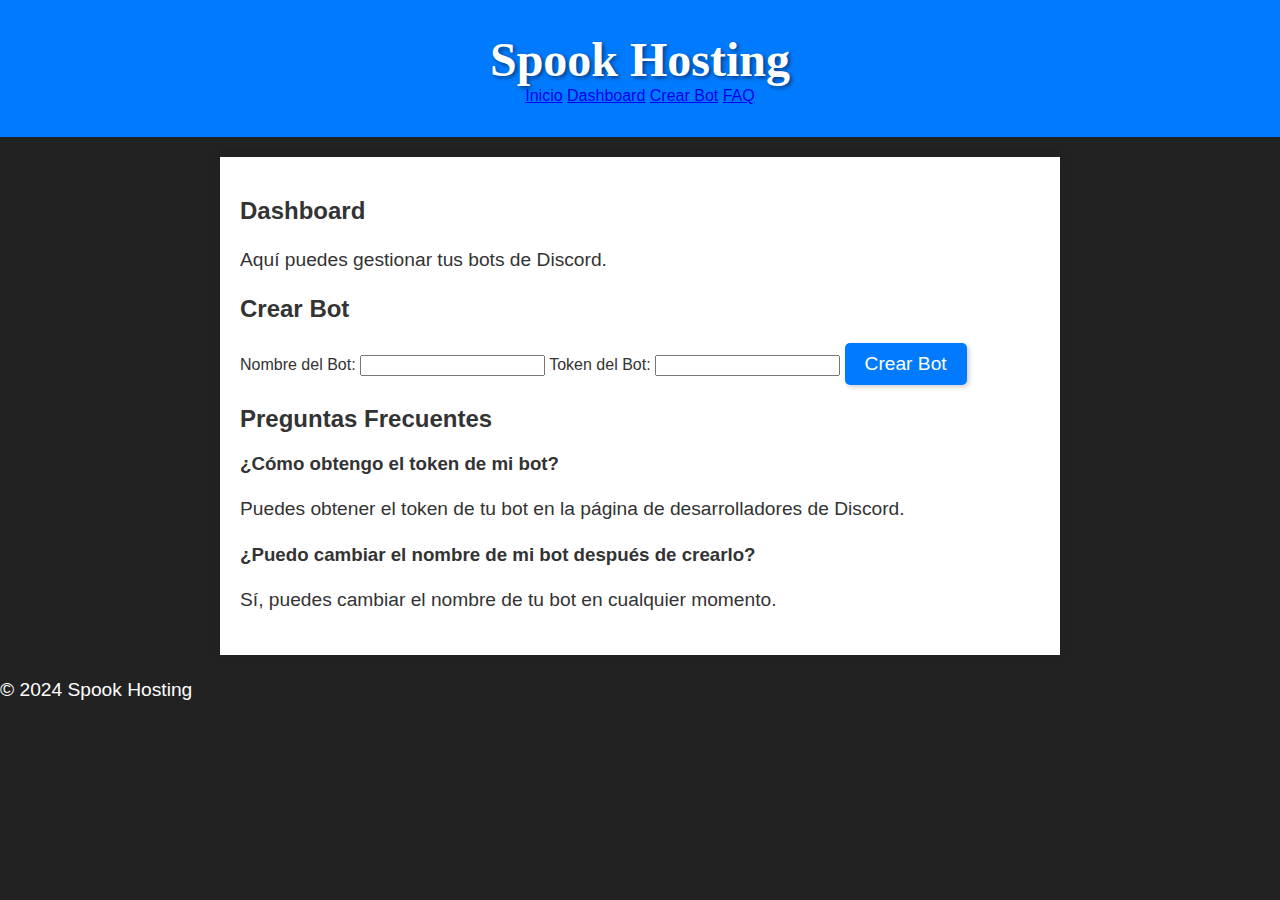
==== gestionar_hosting.html @ 0340c018 "Create gestionar_hosting.html" ====
<!DOCTYPE html>
<html lang="es">
<head>
    <meta charset="UTF-8">
    <meta name="viewport" content="width=device-width, initial-scale=1.0">
    <title>Gestionar Hosting - Spook Hosting</title>
    <link rel="stylesheet" href="styles.css">  </head>
<body>
    <header>
        <div class="container">
            <h1>Spook Hosting</h1>
            <nav>
                <a href="index.html">Inicio</a>
                <a href="#dashboard">Dashboard</a>
                <a href="#create-bot">Crear Bot</a>
                <a href="#faq">FAQ</a>
            </nav>
        </div>
    </header>

    <main>
        <section id="dashboard">
            <div class="container">
                <h2>Dashboard</h2>
                <p>Aquí puedes gestionar tus bots de Discord.</p>

                <div class="bot-list">
                    </div>
            </div>
        </section>

        <section id="create-bot">
            <div class="container">
                <h2>Crear Bot</h2>
                <form id="create-bot-form">
                    <label for="bot-name">Nombre del Bot:</label>
                    <input type="text" id="bot-name" name="bot-name" required>

                    <label for="bot-token">Token del Bot:</label>
                    <input type="text" id="bot-token" name="bot-token" required>

                    <button type="submit">Crear Bot</button>
                </form>
            </div>
        </section>

        <section id="faq">
            <div class="container">
                <h2>Preguntas Frecuentes</h2>
                <div class="faq-list">
                    <div class="faq-item">
                        <h3>¿Cómo obtengo el token de mi bot?</h3>
                        <p class="answer">Puedes obtener el token de tu bot en la página de desarrolladores de Discord.</p>
                    </div>
                    <div class="faq-item">
                        <h3>¿Puedo cambiar el nombre de mi bot después de crearlo?</h3>
                        <p class="answer">Sí, puedes cambiar el nombre de tu bot en cualquier momento.</p>
                    </div>
                </div>
            </div>
        </section>
    </main>

    <footer>
        <div class="container">
            <p>&copy; 2024 Spook Hosting</p>
        </div>
    </footer>

    <script src="script.js"></script>
</body>
</html>
---- styles.css ----
body {
    font-family: 'Arial', sans-serif;
    margin: 0;
    padding: 0;
    background-color: #222; 
    color: #fff; 
}

header {
    background-color: #007bff; 
    color: #fff;
    text-align: center;
    padding: 2em 0;
    overflow: hidden; 
}

h1 {
    font-size: 3em; 
    font-family: 'Pacifico', cursive; 
    margin: 0;
    padding: 0;
    animation: slideIn 2s ease forwards; 
    text-shadow: 2px 2px 4px rgba(0,0,0,0.5); 
}

@keyframes slideIn {
    from {
        transform: translateY(-100%);
        opacity: 0;
    }
    to {
        transform: translateY(0);
        opacity: 1;
    }
}

main {
    padding: 20px;
    max-width: 800px;
    margin: 20px auto;
    background-color: #fff;
    box-shadow: 0 0 10px rgba(0, 0, 0, 0.1);
    color: #333; 
}

p {
    font-size: 1.2em; 
    line-height: 1.6; 
}

ul {
    list-style: none; 
    padding: 0; 
}

li {
    font-size: 1.1em; 
    margin-bottom: 10px; 
    position: relative; 
    padding-left: 30px; 
}

li::before {
    content: "\2713"; 
    color: #333; 
    font-size: 1.5em; 
    position: absolute;
    left: 0;
    top: -5px;
}

button { 
    display: inline-block;
    background-color: #007bff;
    color: #fff;
    padding: 10px 20px;
    text-decoration: none;
    border-radius: 5px;
    transition: background-color 0.3s ease;
    box-shadow: 2px 2px 5px rgba(0,0,0,0.2);
    border: none;
    font-size: 1.2em;
    cursor: pointer;
}

button:hover {
    background-color: #555; 
    transform: translateY(-2px); 
}
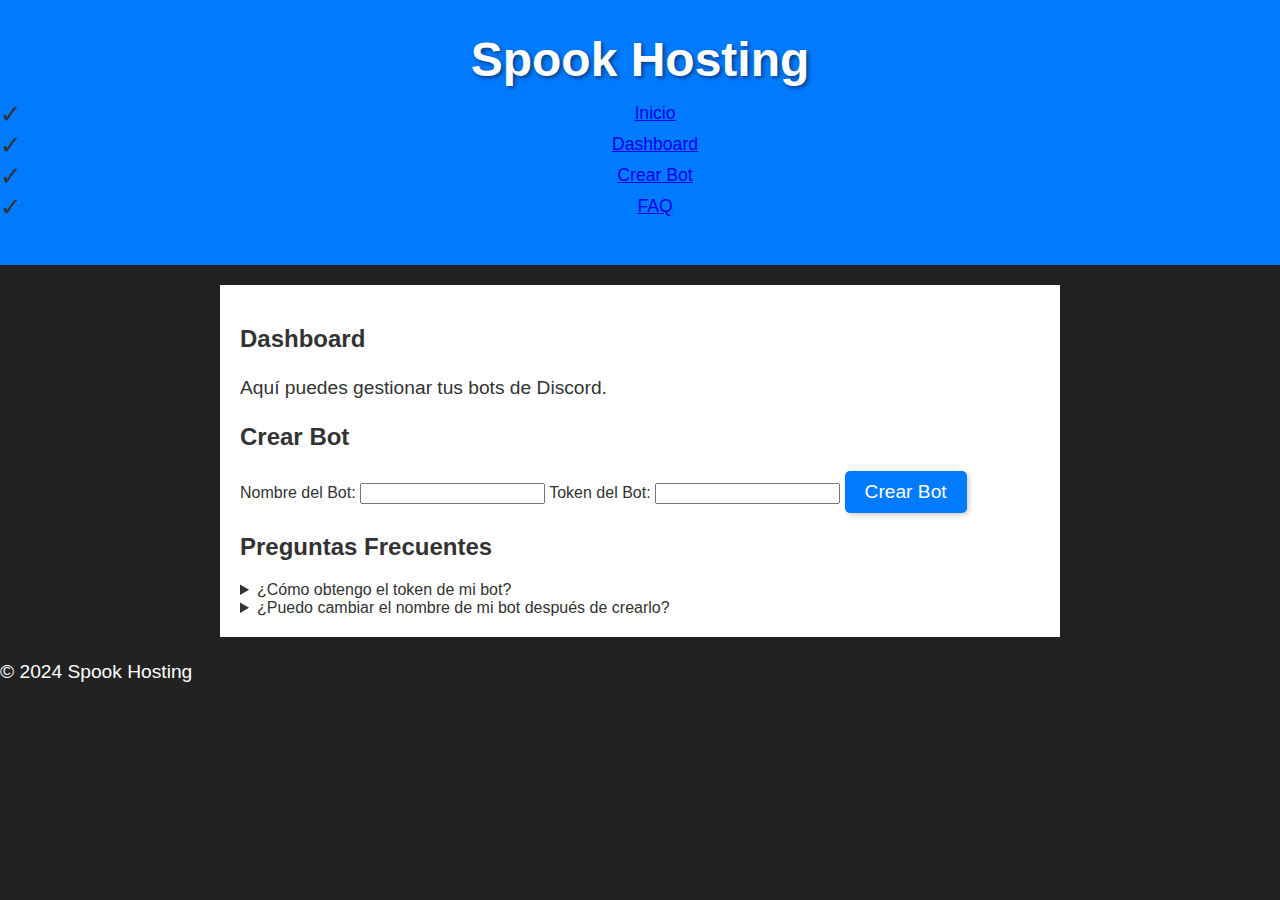
==== commit 1b89325c: "Update gestionar_hosting.html" ====
--- a/gestionar_hosting.html
+++ b/gestionar_hosting.html
@@ -4,16 +4,19 @@
     <meta charset="UTF-8">
     <meta name="viewport" content="width=device-width, initial-scale=1.0">
     <title>Gestionar Hosting - Spook Hosting</title>
-    <link rel="stylesheet" href="styles.css">  </head>
+    <link rel="stylesheet" href="styles.css">
+</head>
 <body>
     <header>
         <div class="container">
             <h1>Spook Hosting</h1>
             <nav>
-                <a href="index.html">Inicio</a>
-                <a href="#dashboard">Dashboard</a>
-                <a href="#create-bot">Crear Bot</a>
-                <a href="#faq">FAQ</a>
+                <ul>
+                    <li><a href="index.html">Inicio</a></li>
+                    <li><a href="#dashboard">Dashboard</a></li>
+                    <li><a href="#create-bot">Crear Bot</a></li>
+                    <li><a href="#faq">FAQ</a></li>
+                </ul>
             </nav>
         </div>
     </header>
@@ -23,16 +26,14 @@
             <div class="container">
                 <h2>Dashboard</h2>
                 <p>Aquí puedes gestionar tus bots de Discord.</p>
-
-                <div class="bot-list">
-                    </div>
+                <div class="bot-list"></div>
             </div>
         </section>
 
         <section id="create-bot">
             <div class="container">
                 <h2>Crear Bot</h2>
-                <form id="create-bot-form">
+                <form id="create-bot-form" aria-labelledby="create-bot">
                     <label for="bot-name">Nombre del Bot:</label>
                     <input type="text" id="bot-name" name="bot-name" required>
 
@@ -48,14 +49,14 @@
             <div class="container">
                 <h2>Preguntas Frecuentes</h2>
                 <div class="faq-list">
-                    <div class="faq-item">
-                        <h3>¿Cómo obtengo el token de mi bot?</h3>
+                    <details class="faq-item">
+                        <summary>¿Cómo obtengo el token de mi bot?</summary>
                         <p class="answer">Puedes obtener el token de tu bot en la página de desarrolladores de Discord.</p>
-                    </div>
-                    <div class="faq-item">
-                        <h3>¿Puedo cambiar el nombre de mi bot después de crearlo?</h3>
+                    </details>
+                    <details class="faq-item">
+                        <summary>¿Puedo cambiar el nombre de mi bot después de crearlo?</summary>
                         <p class="answer">Sí, puedes cambiar el nombre de tu bot en cualquier momento.</p>
-                    </div>
+                    </details>
                 </div>
             </div>
         </section>
--- a/styles.css
+++ b/styles.css
@@ -16,7 +16,7 @@
 
 h1 {
     font-size: 3em; 
-    font-family: 'Pacifico', cursive; 
+    font-family: 'Pacifico', cursive, sans-serif; 
     margin: 0;
     padding: 0;
     animation: slideIn 2s ease forwards; 
@@ -58,6 +58,7 @@
     margin-bottom: 10px; 
     position: relative; 
     padding-left: 30px; 
+    transition: color 0.3s ease;
 }
 
 li::before {
@@ -76,7 +77,7 @@
     padding: 10px 20px;
     text-decoration: none;
     border-radius: 5px;
-    transition: background-color 0.3s ease;
+    transition: background-color 0.3s ease, transform 0.3s ease;
     box-shadow: 2px 2px 5px rgba(0,0,0,0.2);
     border: none;
     font-size: 1.2em;
@@ -84,6 +85,6 @@
 }
 
 button:hover {
-    background-color: #555; 
+    background-color: #0056b3; 
     transform: translateY(-2px); 
 }
